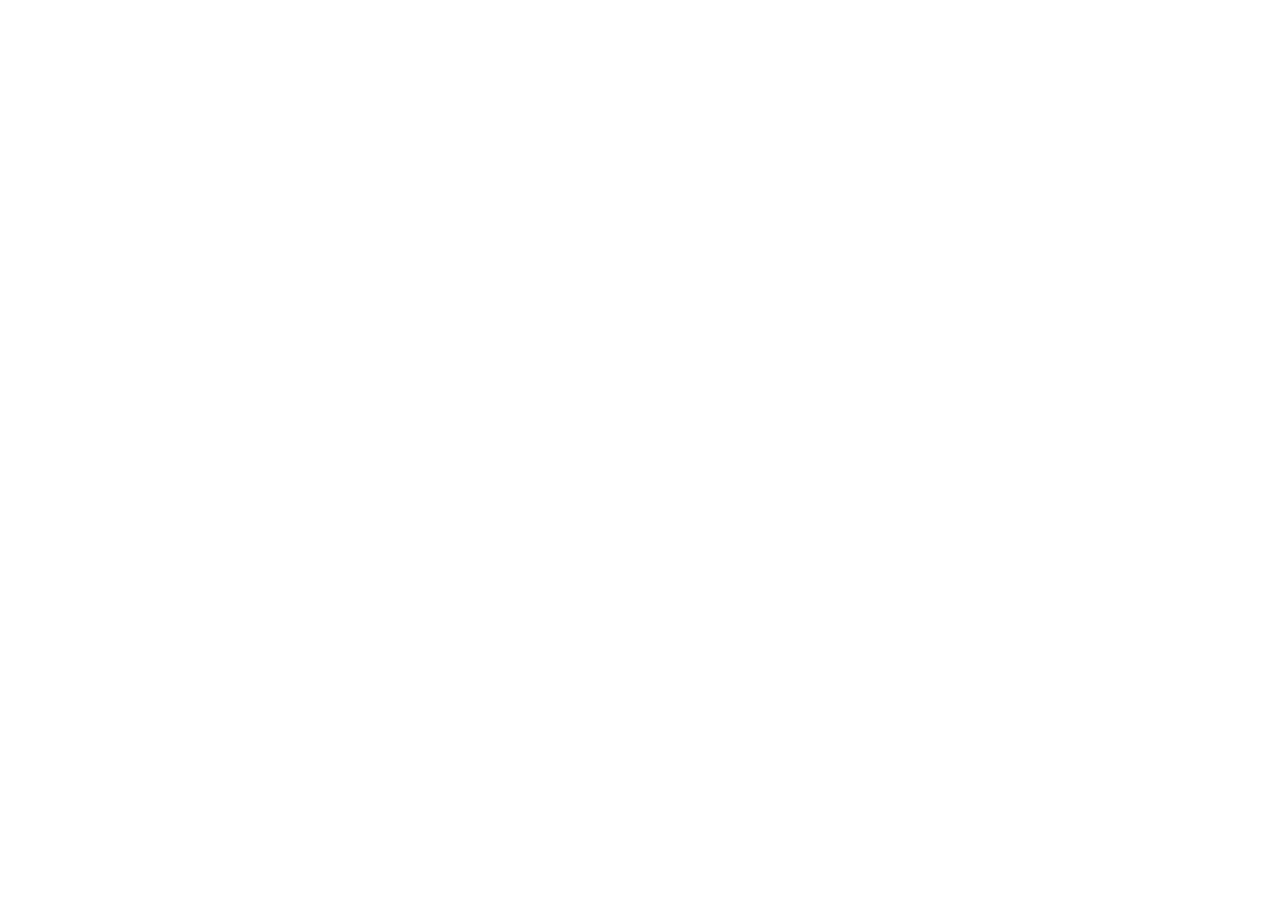
==== index.html @ 48f4009a "Reactor ambience" ====
<!DOCTYPE html>
<html lang="en">
  <head>
    <meta name="viewport" content="width=device-width, initial-scale=1" />
    <link rel="stylesheet" type="text/css" href="style.css">
    <meta charset="utf-8" />

  </head>
  <body>
    <main>
      <div id="AppView" hidden="true">
        <canvas id="appCnv"></canvas>
        <p id="Title" style="position: absolute; font-size: 60px; color:rgb(241, 240, 234);">sound step</p>
        <select id="SonificationPresets" style="font-size: 20px; position: absolute; width: 200px; height:50px;">
          <option>Select Style:</option>
        </select>
        <button id="saveBttn" class="button-1" style="position: absolute;">SAVE</button>
        <button id="recordBttn" class="button-1" style="position: absolute;">Record</button>
      </div>
      
      <div id="DesktopView" hidden="true">
        <canvas id="desktopCnv"></canvas>

        <div id="Lane1" style="position: absolute">Lane 1</div>
        <div id="Lane2" style="position: absolute">Lane 2</div>
        <div id="Lane3" style="position: absolute">Lane 3</div>
        <div id="Lane4" style="position: absolute">Lane 4</div>
        <button id="Play" class="button-60">Play</button>
        <button id="Stop" class="button-60">Stop</button>
        <button id="Reset" class="button-60">Reset</button>
        <hr>
        <p style="font-weight: bold">Import Data</p>
        <select id="SelectRunData">
          <option>Select Run Data:</option>
          <option value="assets/data/SampleData/runData_JogSample.json">Jog Sample</option>
          <option value="assets/data/SampleData/runData_RunSample.json">Run Sample</option>
          <option value="assets/data/SampleData/runData_WalkSample.json">Walk Sample</option>
        </select>
        <select id ="PresetSelectDesktop">
          <option>Select Sound Preset:</option>
        </select>
        <p>Upload Local Run Data: 
        <input id="loadBttn" name="LOAD" required minlength="4" maxlength="8" size="10" type="file" />
        </p>
        
        <p>Global data...</p>
      </div>


      
    </main>
    <script src="p5.js"></script>

    <script src="sound_engine/audio_system.js"></script>
    <script src="sound_engine/es1_synth.js"></script>
    <script src="sound_engine/app.js"></script>
    <script src="sound_engine/sound_engine.js"></script>
    <script src="datahandler.js"></script>
    <script src="presets.js"></script>
    <script src="oskar_presets.js"></script>
    <script src="dataviewer.js"></script>
    <script src="runrecorder.js"></script>
    <script src="sketch.js"></script>
  </body>
</html>
---- style.css ----
html, body {
  margin: 0;
  padding: 0;
}
canvas {
  display: block;
}




/* CSS */
.button-23 {
  background-color: #FFFFFF;
  border: 1px solid #222222;
  border-radius: 8px;
  box-sizing: border-box;
  color: #222222;
  cursor: pointer;
  display: inline-block;
  font-family: Circular,-apple-system,BlinkMacSystemFont,Roboto,"Helvetica Neue",sans-serif;
  font-size: 16px;
  font-weight: 600;
  line-height: 20px;
  margin: 0;
  outline: none;
  padding: 13px 23px;
  position: relative;
  text-align: center;
  text-decoration: none;
  touch-action: manipulation;
  transition: box-shadow .2s,-ms-transform .1s,-webkit-transform .1s,transform .1s;
  user-select: none;
  -webkit-user-select: none;
  width: auto;
}

.button-23:focus-visible {
  box-shadow: #222222 0 0 0 2px, rgba(255, 255, 255, 0.8) 0 0 0 4px;
  transition: box-shadow .2s;
}

/*
.button-23:active {
  background-color: #F7F7F7;
  border-color: #000000;
  transform: scale(.96);
}
*/

.button-23:disabled {
  border-color: #DDDDDD;
  color: #DDDDDD;
  cursor: not-allowed;
  opacity: 1;
}


/* CSS */
.button-1 {
  background-color: #EA4C89;
  border-radius: 8px;
  border-style: none;
  box-sizing: border-box;
  color: #FFFFFF;
  cursor: pointer;
  display: inline-block;
  font-family: "Haas Grot Text R Web", "Helvetica Neue", Helvetica, Arial, sans-serif;
  font-size: 14px;
  font-weight: 500;
  height: 40px;
  line-height: 20px;
  list-style: none;
  margin: 0;
  outline: none;
  padding: 10px 16px;
  position: relative;
  text-align: center;
  text-decoration: none;
  transition: color 100ms;
  vertical-align: baseline;
  user-select: none;
  -webkit-user-select: none;
  touch-action: manipulation;
}
/*
.button-1:hover,

.button-1:focus {
  background-color: #F082AC;
}
*/


/* CSS */
.button-60 {
  align-items: center;
  appearance: none;
  background-color: #fff;
  border: 1px solid #dbdbdb;
  border-radius: .375em;
  box-shadow: none;
  box-sizing: border-box;
  color: #363636;
  cursor: pointer;
  display: inline-flex;
  font-family: BlinkMacSystemFont,-apple-system,"Segoe UI",Roboto,Oxygen,Ubuntu,Cantarell,"Fira Sans","Droid Sans","Helvetica Neue",Helvetica,Arial,sans-serif;
  font-size: 1rem;
  height: 2.5em;
  justify-content: center;
  line-height: 1.5;
  padding: calc(.5em - 1px) 1em;
  position: relative;
  text-align: center;
  user-select: none;
  -webkit-user-select: none;
  touch-action: manipulation;
  vertical-align: top;
  white-space: nowrap;
}

/*
.button-60:active {
  border-color: #4a4a4a;
  outline: 0;
}

.button-60:focus {
  border-color: #485fc7;
  outline: 0;
}

.button-60:focus:not(:active) {
  box-shadow: rgba(72, 95, 199, .25) 0 0 0 .125em;
}
*/
.button-60:hover {
  border-color: #b5b5b5;
}
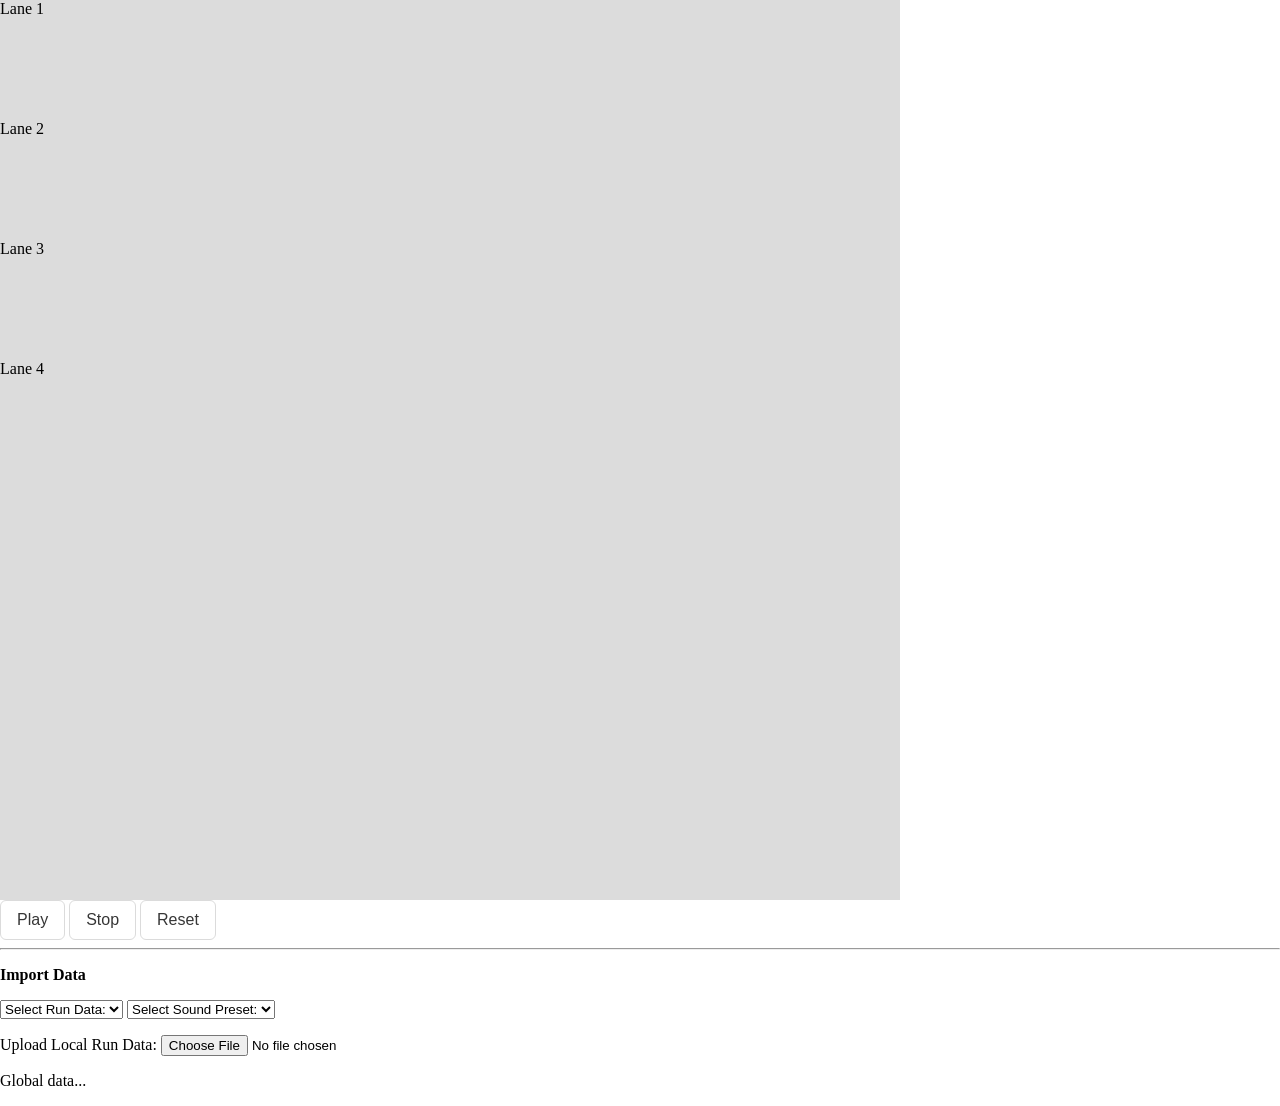
==== commit 9dc9cec9: "Folder restructure" ====
--- a/index.html
+++ b/index.html
@@ -49,17 +49,28 @@
 
       
     </main>
-    <script src="p5.js"></script>
+    <!--RESOURCES-->
+    <script src="libs/p5.js"></script>
 
-    <script src="sound_engine/audio_system.js"></script>
-    <script src="sound_engine/es1_synth.js"></script>
-    <script src="sound_engine/app.js"></script>
-    <script src="sound_engine/sound_engine.js"></script>
-    <script src="datahandler.js"></script>
-    <script src="presets.js"></script>
-    <script src="oskar_presets.js"></script>
-    <script src="dataviewer.js"></script>
-    <script src="runrecorder.js"></script>
-    <script src="sketch.js"></script>
+    <script src="libs/sound_engine/audio_system.js"></script>
+    <script src="libs/sound_engine/es1_synth.js"></script>
+    <script src="libs/sound_engine/app.js"></script>
+    <script src="libs/sound_engine/sound_engine.js"></script>
+
+    <!--SYSTEM-->
+    <script src="src/sound_step_system/processors.js"></script>
+    <script src="src/sound_step_system/session.js"></script>
+    <script src="src/sound_step_system/simulator.js"></script>
+
+    <!--PRESETS-->
+    <script src="src/app/presets/combination_presets.js"></script>
+    <script src="src/app/presets/presets.js"></script>
+    <script src="src/app/presets/oskar_presets.js"></script>
+    
+    <!--APP-->
+    <script src="src/app/local_request_handling.js"></script>
+    <script src="src/app/runrecorder.js"></script>
+    <script src="src/app/dataviewer.js"></script>
+    <script src="src/app/sketch.js"></script>
   </body>
 </html>
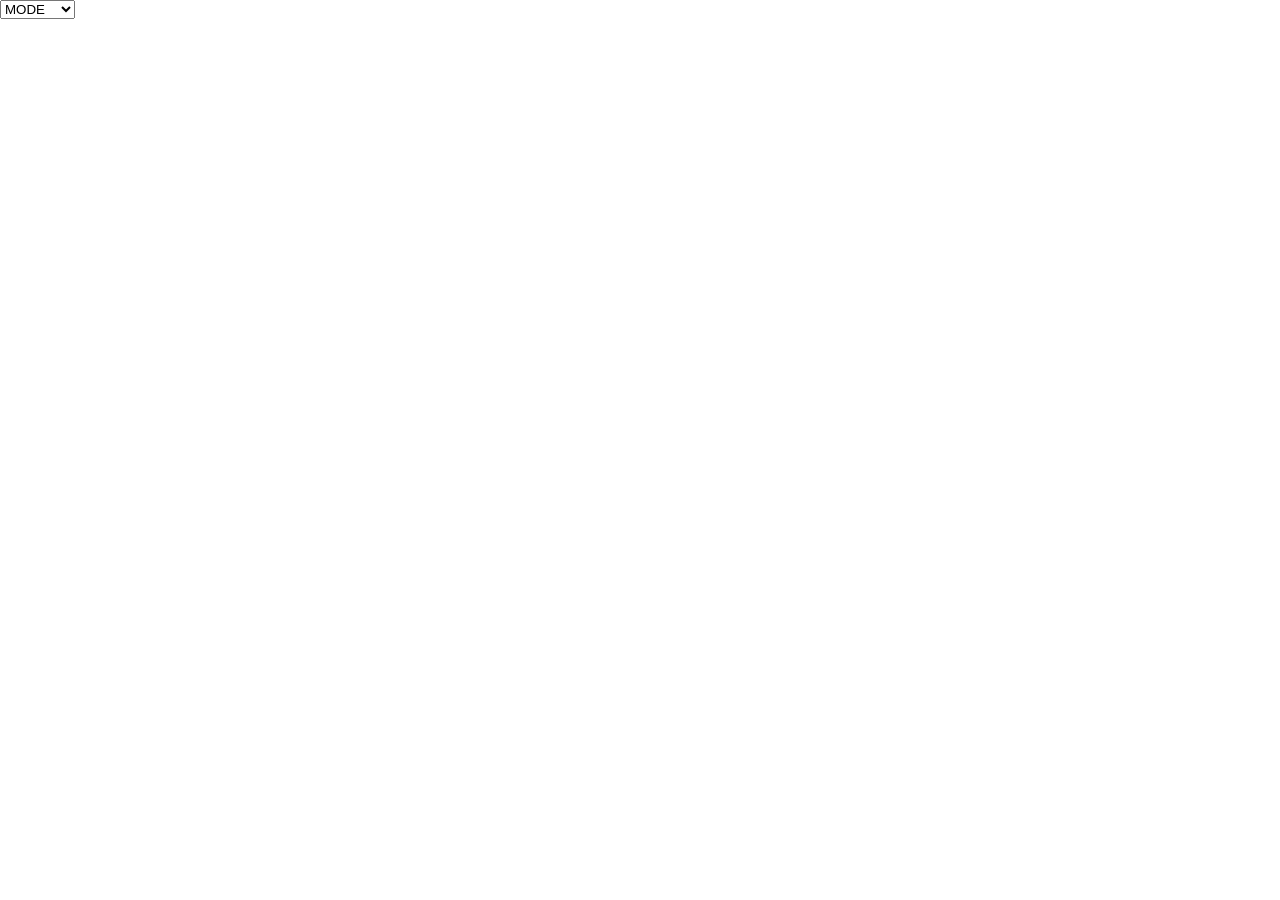
==== commit e39103dd: "Added mode selector & hopefully iOS permissions work now" ====
--- a/index.html
+++ b/index.html
@@ -8,6 +8,13 @@
   </head>
   <body>
     <main>
+      <select id="selectAppMode">
+        <option>MODE</option>
+        <option>Mobile</option>
+        <option>Sandbox</option>
+      </select>
+
+      </select>
       <div id="AppView" hidden="true">
         <canvas id="appCnv"></canvas>
         <p id="Title" style="position: absolute; font-size: 60px; color:rgb(241, 240, 234);">sound step</p>
@@ -63,9 +70,9 @@
     <script src="src/sound_step_system/simulator.js"></script>
 
     <!--PRESETS-->
-    <script src="src/app/presets/combination_presets.js"></script>
     <script src="src/app/presets/presets.js"></script>
-    <script src="src/app/presets/oskar_presets.js"></script>
+    <script src="src/app/presets/legacy_presets.js"></script>
+    <script src="src/app/presets/preset_loader.js"></script>
     
     <!--APP-->
     <script src="src/app/local_request_handling.js"></script>
